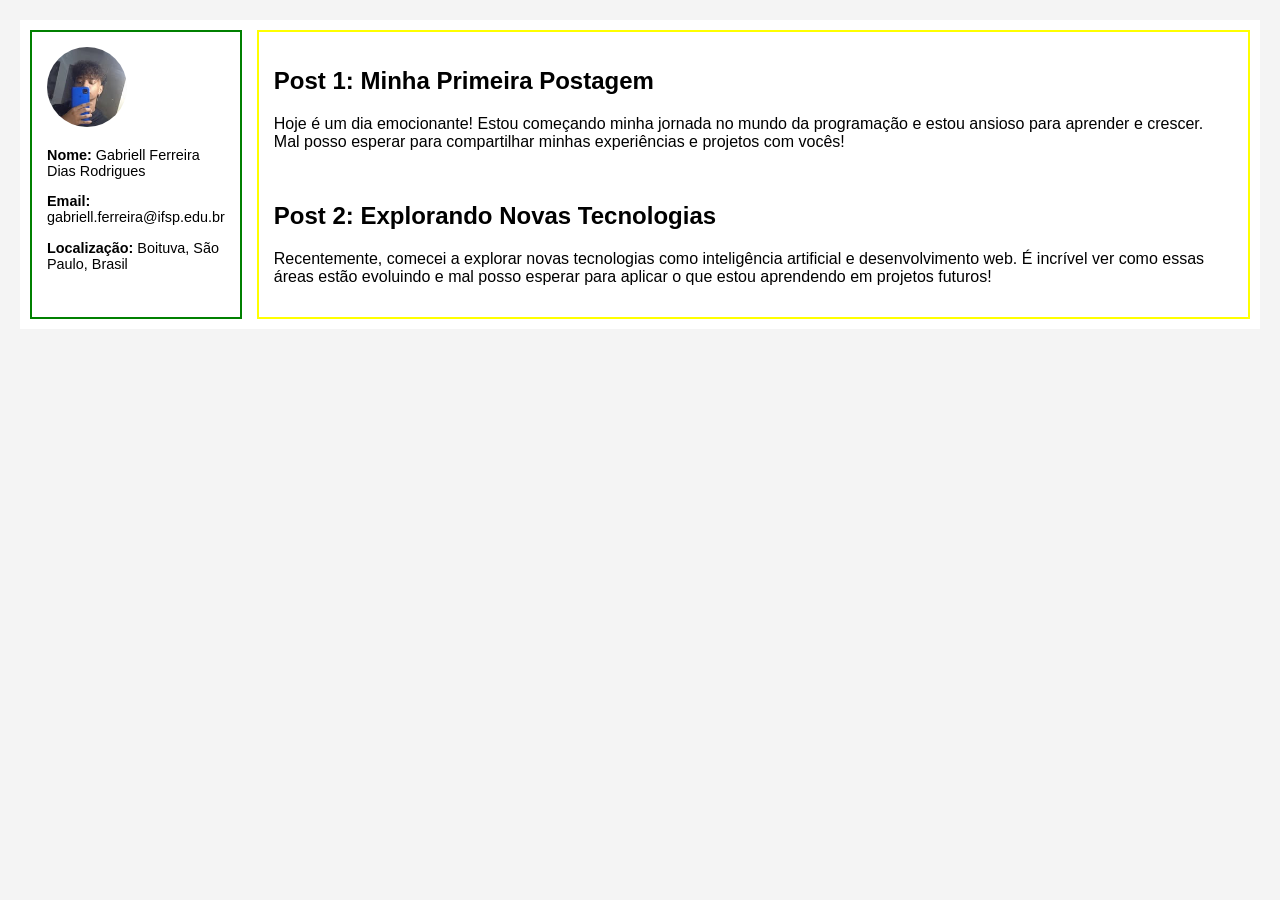
==== atividade 6/Site/index.html @ b3d4117f "Initial commit" ====
<!DOCTYPE html>
<html lang="pt-br">
<head>
    <meta charset="UTF-8">
    <meta name="viewport" content="width=device-width, initial-scale=1.0">
    <meta name="description" content="Página de Perfil e Posts - Gabriell Ferreira">
    <title>Página de Posts - Gabriell Ferreira</title>
    
    <link rel="shortcut icon" href="./imagens/logoFavicon.ico">

    <style>
        body {
            font-family: Arial, sans-serif;
            margin: 20px;
            background-color: #f4f4f4;
        }


        main {
            
            display: flex;
            padding: 10px;
            background-color: white;
            margin: 0 auto;
            gap: 15px;
        }


        aside {
            border: green 2px solid;
            padding: 15px;
            font-size: 0.9em;
        }

        aside img {
            width: 80px;
            height: 80px;
            border-radius: 50%;
            display: block;
            margin-bottom: 20px;
            background-color: #ddd;
        }


        section {
            border: yellow 2px solid;
            padding: 15px;
            display: flex;
            flex-direction: column;
            gap: 15px;
        }

    </style>
</head>
<body>

    <main>
        <aside>
            <img src="./imagens/logo.png" alt="Foto de Gabriell">
            
            <p><strong>Nome:</strong> Gabriell Ferreira Dias Rodrigues</p>
            
            <p><strong>Email:</strong> gabriell.ferreira@ifsp.edu.br</p>
            
            <p><strong>Localização:</strong> Boituva, São Paulo, Brasil</p>
        </aside>

        <section>
            <article>
                <h2>Post 1: Minha Primeira Postagem</h2>
                <p>Hoje é um dia emocionante! Estou começando minha jornada no mundo da programação e estou ansioso para aprender e crescer. Mal posso esperar para compartilhar minhas experiências e projetos com vocês!</p>
            </article>

            <article>
                <h2>Post 2: Explorando Novas Tecnologias</h2>
                <p>Recentemente, comecei a explorar novas tecnologias como inteligência artificial e desenvolvimento web. É incrível ver como essas áreas estão evoluindo e mal posso esperar para aplicar o que estou aprendendo em projetos futuros!</p>
            </article>
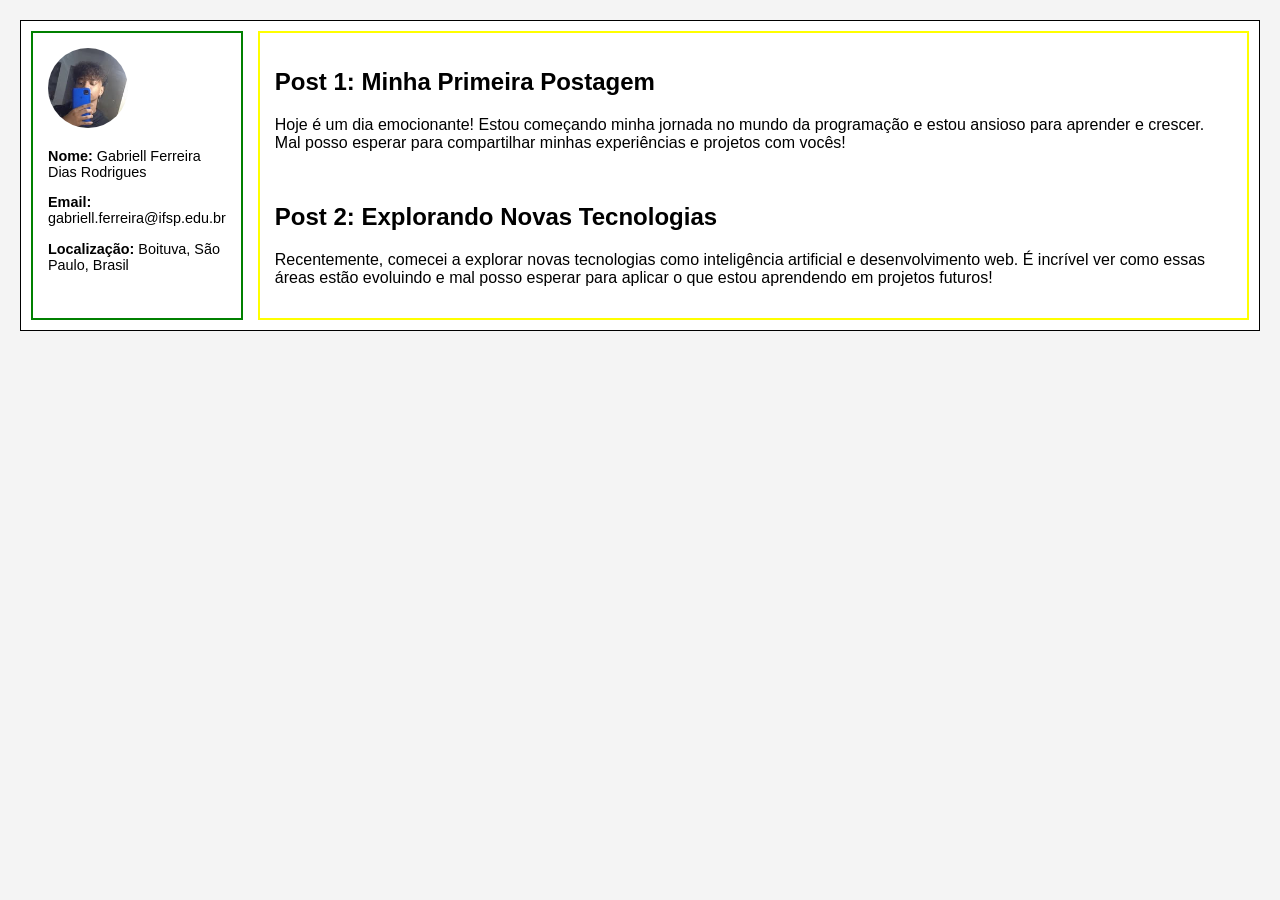
==== commit 0c8988c4: "Mudança no Html do Site 1 da ATT6" ====
--- a/atividade 6/Site/index.html
+++ b/atividade 6/Site/index.html
@@ -5,7 +5,6 @@
     <meta name="viewport" content="width=device-width, initial-scale=1.0">
     <meta name="description" content="Página de Perfil e Posts - Gabriell Ferreira">
     <title>Página de Posts - Gabriell Ferreira</title>
-    
     <link rel="shortcut icon" href="./imagens/logoFavicon.ico">
 
     <style>
@@ -17,7 +16,7 @@
 
 
         main {
-            
+            border: black 1px solid;
             display: flex;
             padding: 10px;
             background-color: white;
@@ -75,3 +74,5 @@
                 <h2>Post 2: Explorando Novas Tecnologias</h2>
                 <p>Recentemente, comecei a explorar novas tecnologias como inteligência artificial e desenvolvimento web. É incrível ver como essas áreas estão evoluindo e mal posso esperar para aplicar o que estou aprendendo em projetos futuros!</p>
             </article>
+        </section>
+    </main>
